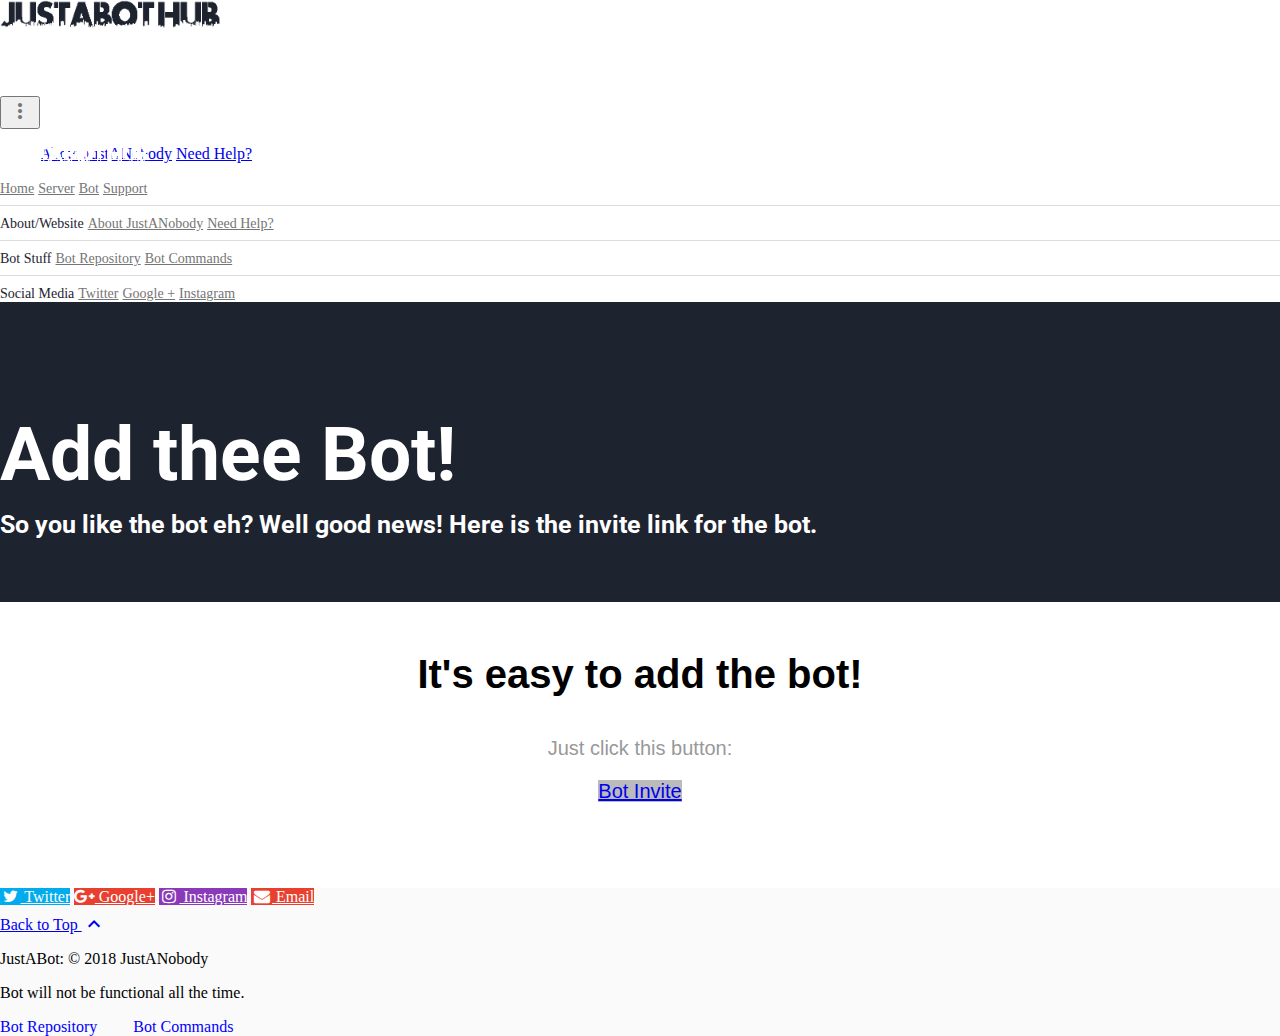
==== index.html @ 114e65fe "Rename about.html to index.html" ====
<!doctype html>

<html lang="en">
  <head>
    <meta charset="utf-8">
    <meta http-equiv="X-UA-Compatible" content="IE=edge">
    <meta name="description" content="Bot hub for JustABot made by JustANobody">
    <meta name="viewport" content="width=device-width, initial-scale=1.0, minimum-scale=1.0">
    <title>JustABot Hub - About</title>

    <!-- Page styles -->
    <link rel="stylesheet" href="https://fonts.googleapis.com/css?family=Roboto:regular,bold,italic,thin,light,bolditalic,black,medium&amp;lang=en">
    <link rel="stylesheet" href="https://fonts.googleapis.com/icon?family=Material+Icons">
    <link rel="stylesheet" href="https://code.getmdl.io/1.3.0/material.min.css">
    <link rel="stylesheet" href="styles.css">
    <link rel="stylesheet" href="social.css">
    <link rel="stylesheet" href="https://maxcdn.bootstrapcdn.com/font-awesome/4.3.0/css/font-awesome.min.css" >
    <link rel='icon' href='images/SynthWave.png'>
  </head>
  <body>
    <div class="mdl-layout mdl-js-layout mdl-layout--fixed-header">

      <div class="header mdl-layout__header mdl-layout__header--waterfall">
        <div class="mdl-layout__header-row">
          <span class="title mdl-layout-title">
            <a href='index.html'>
              <img class="logo-image" src="images/justabot-logo.png" href='index.html'>
            </a>
          </span>
          <div class="header-spacer mdl-layout-spacer"></div>
          <!-- Navigation -->
          <div class="navigation-container">
            <nav class="navigation mdl-navigation">
              <a class="mdl-navigation__link mdl-typography--text-uppercase" href="index.html">Home</a>
              <a class="mdl-navigation__link mdl-typography--text-uppercase" href="server.html">Server</a>
              <a class="mdl-navigation__link mdl-typography--text-uppercase" href="bot.html">Bot</a>
              <a class="mdl-navigation__link mdl-typography--text-uppercase" href="support.html">Support</a>
            </nav>
          </div>
          <span class="mobile-title mdl-layout-title">
            <img class="logo-image" src="images/justabot-logo.png">
          </span>
          <button class="more-button mdl-button mdl-js-button mdl-button--icon mdl-js-ripple-effect" id="more-button">
            <i class="material-icons">more_vert</i>
          </button>
          <ul class="mdl-menu mdl-js-menu mdl-menu--bottom-right mdl-js-ripple-effect" for="more-button">
            <a class="mdl-menu__item" href='about.html'>About JustANobody</a>
            <a class="mdl-menu__item" href='help.html'>Need Help?</a>
          </ul>
        </div>
      </div>

      <div class="drawer mdl-layout__drawer">
        <span class="mdl-layout-title">
          <img class="drawer-logo-image" src="images/justabot-logo-white.png">
        </span>
        <nav class="mdl-navigation">
          <a class="mdl-navigation__link" href="index.html">Home</a>
          <a class="mdl-navigation__link" href="server.html">Server</a>
          <a class="mdl-navigation__link" href="bot.html">Bot</a>
          <a class="mdl-navigation__link" href="support.html">Support</a>
          <div class="drawer-separator"></div>
          <a name="about"></a>
          <span class="mdl-navigation__link" href="#about">About/Website</span>
          <a class="mdl-navigation__link" href="about.html">About JustANobody</a>
          <a class="mdl-navigation__link" href="help.html">Need Help?</a>
          <div class="drawer-separator"></div>
          <a name="bot"></a>
          <span class="mdl-navigation__link" href="#bot">Bot Stuff</span>
          <a class="mdl-navigation__link" href="https://github.com/justanobody2107/Just-A-Bot">Bot Repository</a>
          <a class="mdl-navigation__link" href="commands.html">Bot Commands</a>
          <div class="drawer-separator"></div>
          <a name="social"></a>
          <span class="mdl-navigation__link" href="#social">Social Media</span>
          <a class="mdl-navigation__link" href="https://twitter.com/JustANobody2107">Twitter</a>
          <a class="mdl-navigation__link" href="https://plus.google.com/u/0/102743477323791002608">Google +</a>
          <a class="mdl-navigation__link" href="https://www.instagram.com/justanobody2107">Instagram</a>
        </nav>
      </div>

      <div class="content mdl-layout__content">
        <a name="top"></a>
        <div class="title-section mdl-typography--text-center">
          <div class="logo-font web-title">Add thee Bot!</div>
          <div class="logo-font sub-slogan">So you like the bot eh? Well good news! Here is the invite link for the bot.</div>
          </a>
        </div>
        <div class="padding text-style" style="text-align:center">
          <div class="title-style">It's easy to add the bot!</div>
          <p class="text-style">Just click this button:</p>
          <a href="https://discordapp.com/api/oauth2/authorize?client_id=486895118134018058&permissions=8&redirect_uri=https%3A%2F%2Fjustabot.tk%2Fthanks.html&scope=bot" title="Add the bot!" class="mdl-button mdl-js-button mdl-js-ripple-effect button-color">Bot Invite</a>
        </div>
        <div class="spacer"></div>
        <footer class="footer mdl-mega-footer">
          <div class="mdl-mega-footer--top-section">
            <div class="mdl-mega-footer--left-section">
              <!-- Twitter -->
              <a href="https://twitter.com/JustANobody2107" title="Check out my Twitter" target="_blank" class=" mdl-button--twitter mdl-button mdl-js-button mdl-button--raised mdl-js-ripple-effect"><i class="fa fa-twitter fa-fw"></i> Twitter</a>
              <!-- Google+ -->
              <a href="https://plus.google.com/u/0/102743477323791002608" title="Check out my G+" target="_blank" class="mdl-button--googleplus mdl-button mdl-js-button mdl-button--raised mdl-js-ripple-effect"><i class="fa fa-google-plus fa-fw"></i> Google+</a>
              <!-- Instagram -->
              <a href="https://www.instagram.com/justanobody2107" title="Check out my Insta!" target="_blank" class="mdl-button--instagram mdl-button mdl-js-button mdl-button--raised mdl-js-ripple-effect"><i class="fa fa-instagram fa-fw"></i> Instagram</a>
              <!-- Instagram -->
              <a href="mailto:justanobody.2107@gmail.com" title="Send me an E-Mail!" target="_blank" class="mdl-button--googleplus mdl-button mdl-js-button mdl-button--raised mdl-js-ripple-effect"><i class="fa fa-envelope fa-fw"></i> Email</a>
            </div>
            <div class="mdl-mega-footer--right-section">
              <a class="mdl-typography--font-light" href="#top">
                Back to Top
                <i class="material-icons">expand_less</i>
              </a>
            </div>
          </div>

          <div class="mdl-mega-footer--middle-section">
            <p class="mdl-typography--font-light">JustABot: © 2018 JustANobody</p>
            <p class="mdl-typography--font-light">Bot will not be functional all the time.</p>
          </div>

          <div class="mdl-mega-footer--bottom-section">
            <a class="link mdl-typography--font-light" href="https://github.com/justanobody2107/Just-A-Bot">Bot Repository</a>
            <a class="link mdl-typography--font-light" href="commands.html">Bot Commands</a>
          </div>

        </footer>
      </div>
    </div>
    <script src="https://code.getmdl.io/1.3.0/material.min.js"></script>
  </body>
</html>
---- styles.css ----
/**
 * Copyright 2015 Google Inc. All Rights Reserved.
 *
 * Licensed under the Apache License, Version 2.0 (the "License");
 * you may not use this file except in compliance with the License.
 * You may obtain a copy of the License at
 *
 *      http://www.apache.org/licenses/LICENSE-2.0
 *
 * Unless required by applicable law or agreed to in writing, software
 * distributed under the License is distributed on an "AS IS" BASIS,
 * WITHOUT WARRANTIES OR CONDITIONS OF ANY KIND, either express or implied.
 * See the License for the specific language governing permissions and
 * limitations under the License.
 */

body {
  margin: 0;
}

/* Disable ugly boxes around images in IE10 */
a img{
  border: 0px;
}

::-moz-selection {
  background-color: #1e2330;
  color: #fff;
}

::selection {
  background-color: #1e2330;
  color: #fff;
}

.search-box .mdl-textfield__input {
  color: rgba(0, 0, 0, 0.87);
}

.header .mdl-menu__container {
  z-index: 50;
  margin: 0 !important;
}


.mdl-textfield--expandable {
  width: auto;
}

.fab {
  position: absolute;
  right: 20%;
  bottom: -26px;
  z-index: 3;
  background: #64ffda !important;
  color: black !important;
}

.mobile-title {
  display: none !important;
}


.logo-image {
  height: 28px;
  width: 221px;
}


.drawer-logo-image {
  height:19px;
  width:150px;
}


.header {
  overflow: visible;
  background-color: white;
}

  .header .material-icons {
    color: #767777 !important;
  }

  .header .mdl-layout__drawer-button {
    background: transparent;
    color: #767777;
  }

  .header .mdl-navigation__link {
    color: #757575;
    font-weight: 700;
    font-size: 14px;
  }

  .navigation-container {
    /* Simple hack to make the overflow happen to the left instead... */
    direction: rtl;
    -webkit-order: 1;
        -ms-flex-order: 1;
            order: 1;
    width: 500px;
    transition: opacity 0.2s cubic-bezier(0.4, 0, 0.2, 1),
        width 0.2s cubic-bezier(0.4, 0, 0.2, 1);
  }

  .navigation {
    /* ... and now make sure the content is actually LTR */
    direction: ltr;
    -webkit-justify-content: flex-end;
        -ms-flex-pack: end;
            justify-content: flex-end;
    width: 800px;
  }

  .search-box.is-focused + .navigation-container {
    opacity: 0;
    width: 100px;
  }


  .navigation .mdl-navigation__link {
    display: inline-block;
    height: 60px;
    line-height: 68px;
    background-color: transparent !important;
    border-bottom: 4px solid transparent;
  }

    .navigation .mdl-navigation__link:hover {
      border-bottom: 4px solid #1e2330;
    }

  .search-box {
    -webkit-order: 2;
        -ms-flex-order: 2;
            order: 2;
    margin-left: 16px;
    margin-right: 16px;
  }

  .more-button {
    -webkit-order: 3;
        -ms-flex-order: 3;
            order: 3;
  }


.drawer {
  border-right: none;
}

  .drawer-separator {
    height: 1px;
    background-color: #dcdcdc;
    margin: 8px 0;
  }

  .drawer .mdl-navigation__link.mdl-navigation__link {
    font-size: 14px;
    color: #757575;
  }

  .drawer span.mdl-navigation__link.mdl-navigation__link {
    color: #1e2330;
  }

  .drawer .mdl-layout-title {
    position: relative;
    background: #1e2330;
    height: 160px;
  }

    .drawer .drawer-logo-image {
      position: absolute;
      bottom: 16px;
    }

.title-section {
  position: relative;
  height: auto;
  width: auto;
  background-color: #1e2330;
  background-size: cover;
  padding-top:15px;
  padding-bottom:65px
}

.logo-font {
  font-family: 'Roboto', 'Helvetica', 'Arial', sans-serif;
  line-height: 1;
  color: #ffffff;
  font-weight: bold;
}

.web-title {
  font-size: 75px;
  padding-top: 100px;
}

.sub-slogan {
  font-size: 25px;
  padding-top: 20px;
}

.link {
  text-decoration: none;
  color: #0000ff !important;
}

  .link:hover {
    color: #0077ff !important;
  }

  .link .material-icons {
    position: relative;
    top: -1px;
    vertical-align: middle;
  }

.alt-link {
  text-decoration: none;
  color: #64ffda !important;
  font-size: 16px;
}

  .alt-link:hover {
    color: #00bfa5 !important;
  }

  .alt-link .material-icons {
    position: relative;
    top: 6px;
  }

.more-section {
  padding: 80px 0;
  max-width: 1044px;
  margin-left: auto;
  margin-right: auto;
}

  .more-section .section-title {
    margin-left: 12px;
    padding-bottom: 24px;
  }

.card-container {

}

  .card-container .mdl-card__media {
    overflow: hidden;
    background: transparent;
  }

    .card-container .mdl-card__media img {
      width: 100%;
    }

  .card-container .mdl-card__title {
    background: transparent;
    height: auto;
  }

  .card-container .mdl-card__title-text {
    color: black;
    height: auto;
  }

  .card-container .mdl-card__supporting-text {
    height: auto;
    color: black;
    padding-bottom: 56px;
  }

  .card-container .mdl-card__actions {
    position: absolute;
    bottom: 0;
  }

  .card-container .mdl-card__actions a {
    border-top: none;
    font-size: 16px;
  }

.footer {
  background-color: #fafafa;
  position: relative;
}

  .footer a:hover {
    color: #999999;
  }

  .footer .mdl-mega-footer--top-section::after {
    border-bottom: none;
  }

  .footer .mdl-mega-footer--middle-section::after {
    border-bottom: none;
  }

  .footer .mdl-mega-footer--bottom-section {
    position: relative;
  }

  .footer .mdl-mega-footer--bottom-section a {
    margin-right: 2em;
  }

  .footer .mdl-mega-footer--right-section a .material-icons {
    position: relative;
    top: 6px;
  }


.link-menu:hover {
  cursor: pointer;
}


/**** Mobile layout ****/
@media (max-width: 900px) {
  .navigation-container {
    display: none;
  }

  .title {
    display: none !important;
  }

  .mobile-title {
    display: block !important;
    position: absolute;
    left: calc(50% - 70px);
    top: 12px;
    transition: opacity 0.2s cubic-bezier(0.4, 0, 0.2, 1);
  }

  /* WebViews in iOS 9 break the "~" operator, and WebViews in OS X 10.10 break
     consecutive "+" operators in some cases. Therefore, we need to use both
     here to cover all the bases. */
  .android.search-box.is-focused ~ .mobile-title,
  .search-box.is-focused + .navigation-container + .mobile-title {
    opacity: 0;
  }

  .more-button {
    display: none;
  }

  .search-box.is-focused {
    width: calc(100% - 48px);
  }

  .search-box .mdl-textfield__expandable-holder {
    width: 100%;
  }

  .be-together-section {
    height: 350px;
  }

  .slogan {
    font-size: 26px;
    margin: 0 16px;
    padding-top: 24px;
  }

  .sub-slogan {
    font-size: 12px;
    margin: 0 16px;
    padding-top: 8px;
  }

  .web-title {
    font-size:26px;
    margin: 0 16px;
    padding-top: 24px
  }

  .fab {
    display: none;
  }

  .footer .mdl-mega-footer--bottom-section {
    display: none;
  }
}
.blockquote-section {
  position: relative;
  display: block;
  padding: 1.5em 2.5em;
  background: rgba(225,228,230,0.5);
  font-family: "Helvetica Neue", Helvetica, Arial, sans-serif;
  font-size: 16px;
  font-weight: 300;
  line-height: 1.75;
  text-align: left;
  margin: 45px;
}
.container{
  background-color:#ffffff
}
.name{
  font-family: Arial, Helvetica, sans-serif;
  font-weight: 450;
  font-size: 25px
}
.padding{
  margin: 50px
}
.title-style{
  font-family: Arial, Helvetica, sans-serif;
  font-weight: bold;
  font-size: 40px;
  padding-bottom: 20px;
  color:#000000
}
.text-style{
  font-family: Arial, Helvetica, sans-serif;
  font-weight: 425;
  font-size: 20px;
  color:#999999
}
.multiparagraph-section{
  font-family: Arial, Helvetica, sans-serif;
  height:145px
}
#multicolumn-column1{
  vertical-align: top;
  margin: 0 !important;
  border: 0 !important;
  padding: 0;
  text-align: center;
  width:50%;
  float:left;
  margin-left:25px;
}
#multicolumn-column2{
  vertical-align: top;
  margin: 0 !important;
  border: 0 !important;
  padding: 0;
  text-align: center;
  width:50%;
  float:right;
  margin-right:25px;
}
.spacer{
  height:35px;
  background-color:#ffffff
}
.button-color{
  background-color:#bbbbbb
}
---- social.css ----
.mdl-button--twitter {
    color: rgb(63, 81, 181)
}
.mdl-button--twitter:focus:not(:active) {
    background-color: #00acee;
    color: #ffffff
}
.mdl-button--twitter {
    background: #00acee;
    color: rgb(255, 255, 255)
}
.mdl-button--twitter:hover {
    background-color: #00acee;
    color: #ffffff
}
.mdl-button--twitter:active {
    background-color: #00acee;
    color: #ffffff
}
.mdl-button--twitter:focus:not(:active) {
    background-color: #00acee;
    color: #ffffff
}
.mdl-button--twitter .mdl-ripple {
    background: rgb(255, 255, 255);
    color: #ffffff
}
.mdl-button--googleplus {
    color: rgb(63, 81, 181);
    color: #ffffff
}
.mdl-button--googleplus:focus:not(:active) {
    background-color: #e93f2e;
    color: #ffffff
}
.mdl-button--googleplus {
    background: #e93f2e;
    color: rgb(255, 255, 255)
}
.mdl-button--googleplus:hover {
    background-color: #e93f2e;
    color: #ffffff
}
.mdl-button--googleplus:active {
    background-color: #e93f2e;
    color: #ffffff
}
.mdl-button--googleplus:focus:not(:active) {
    background-color: #e93f2e;
    color: #ffffff
}
.mdl-button--googleplus .mdl-ripple {
    background: rgb(255, 255, 255);
    color: #ffffff
}
.mdl-button--instagram {
    color: rgb(63, 81, 181);
    color: #ffffff
}
.mdl-button--instagram:focus:not(:active) {
    background-color: #8a3ab9;
    color: #ffffff
}
.mdl-button--instagram {
    background: #8a3ab9;
    color: rgb(255, 255, 255)
}
.mdl-button--instagram:hover {
    background-color: #9241a0;
    color: #ffffff
}
.mdl-button--instagram:active {
    background-color: #9241a0;
    color: #ffffff
}
.mdl-button--instagram:focus:not(:active) {
    background-color: #9241a0;
    color: #ffffff
}
.mdl-button--instagram .mdl-ripple {
    background: rgb(255, 255, 255);
    color: #ffffff
}
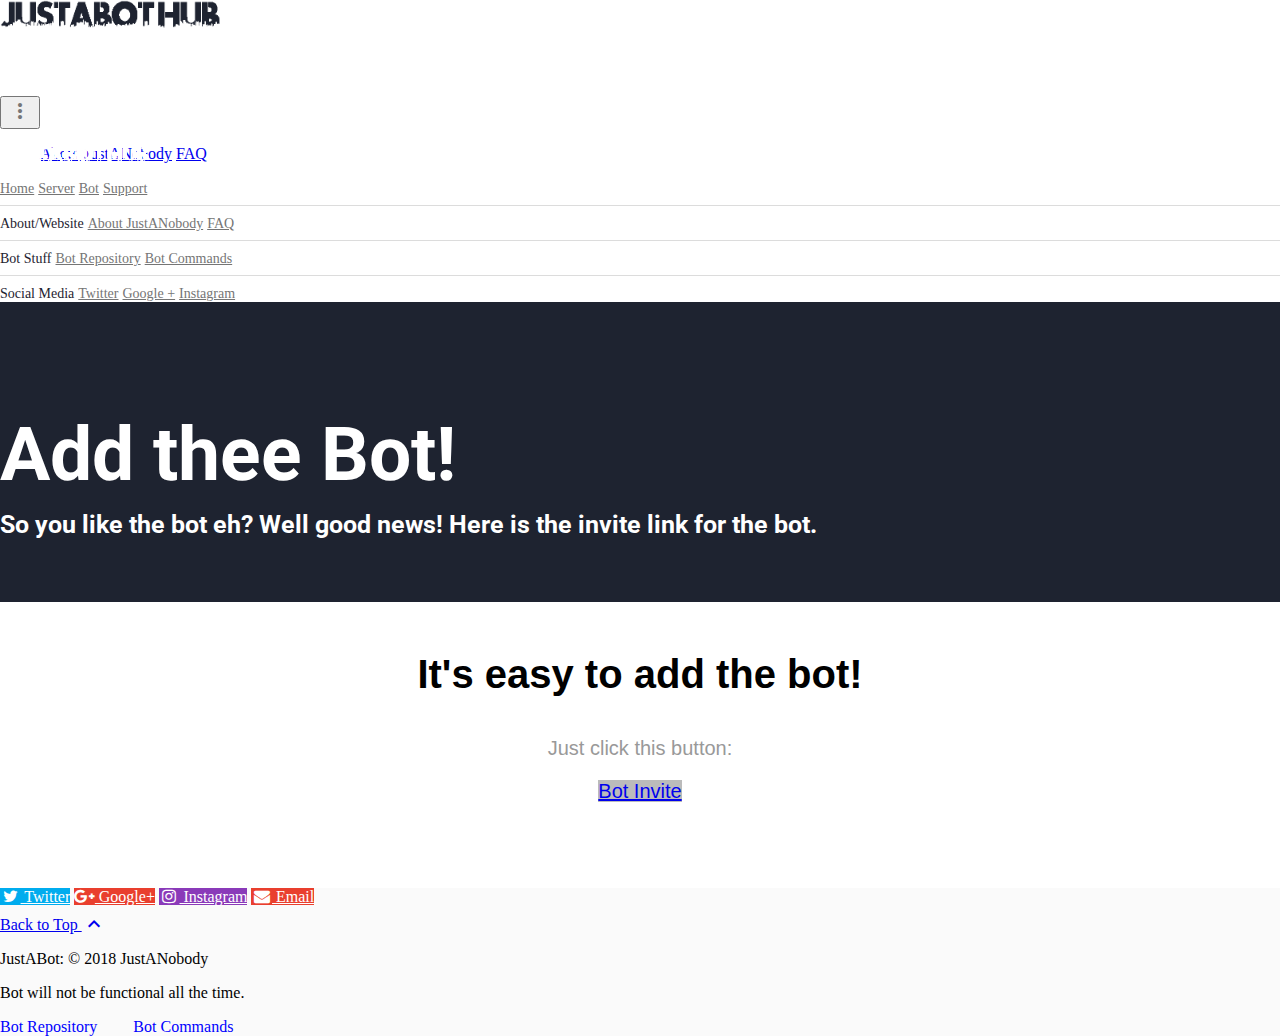
==== commit 6a3a9244: "Fixed all links" ====
--- a/index.html
+++ b/index.html
@@ -24,17 +24,17 @@
         <div class="mdl-layout__header-row">
           <span class="title mdl-layout-title">
             <a href='index.html'>
-              <img class="logo-image" src="images/justabot-logo.png" href='index.html'>
+              <img class="logo-image" src="images/justabot-logo.png" href='https://justabot.tk/index.html'>
             </a>
           </span>
           <div class="header-spacer mdl-layout-spacer"></div>
           <!-- Navigation -->
           <div class="navigation-container">
             <nav class="navigation mdl-navigation">
-              <a class="mdl-navigation__link mdl-typography--text-uppercase" href="index.html">Home</a>
-              <a class="mdl-navigation__link mdl-typography--text-uppercase" href="server.html">Server</a>
-              <a class="mdl-navigation__link mdl-typography--text-uppercase" href="bot.html">Bot</a>
-              <a class="mdl-navigation__link mdl-typography--text-uppercase" href="support.html">Support</a>
+              <a class="mdl-navigation__link mdl-typography--text-uppercase" href="https://justabot.tk/index.html">Home</a>
+              <a class="mdl-navigation__link mdl-typography--text-uppercase" href="https://justabot.tk/server.html">Server</a>
+              <a class="mdl-navigation__link mdl-typography--text-uppercase" href="https://justabot.tk/bot.html">Bot</a>
+              <a class="mdl-navigation__link mdl-typography--text-uppercase" href="https://justabot.tk/support.html">Support</a>
             </nav>
           </div>
           <span class="mobile-title mdl-layout-title">
@@ -45,7 +45,7 @@
           </button>
           <ul class="mdl-menu mdl-js-menu mdl-menu--bottom-right mdl-js-ripple-effect" for="more-button">
             <a class="mdl-menu__item" href='about.html'>About JustANobody</a>
-            <a class="mdl-menu__item" href='help.html'>Need Help?</a>
+            <a class="mdl-menu__item" href='https://justabot.tk/faq.html'>FAQ</a>
           </ul>
         </div>
       </div>
@@ -55,20 +55,20 @@
           <img class="drawer-logo-image" src="images/justabot-logo-white.png">
         </span>
         <nav class="mdl-navigation">
-          <a class="mdl-navigation__link" href="index.html">Home</a>
-          <a class="mdl-navigation__link" href="server.html">Server</a>
+          <a class="mdl-navigation__link" href="https://justabot.tk/index.html">Home</a>
+          <a class="mdl-navigation__link" href="https://justabot.tk/server.html">Server</a>
           <a class="mdl-navigation__link" href="bot.html">Bot</a>
           <a class="mdl-navigation__link" href="support.html">Support</a>
           <div class="drawer-separator"></div>
           <a name="about"></a>
           <span class="mdl-navigation__link" href="#about">About/Website</span>
-          <a class="mdl-navigation__link" href="about.html">About JustANobody</a>
-          <a class="mdl-navigation__link" href="help.html">Need Help?</a>
+          <a class="mdl-navigation__link" href="https://about.justabot.tk">About JustANobody</a>
+          <a class="mdl-navigation__link" href="https://justabot.tk/faq.html">FAQ</a>
           <div class="drawer-separator"></div>
           <a name="bot"></a>
           <span class="mdl-navigation__link" href="#bot">Bot Stuff</span>
           <a class="mdl-navigation__link" href="https://github.com/justanobody2107/Just-A-Bot">Bot Repository</a>
-          <a class="mdl-navigation__link" href="commands.html">Bot Commands</a>
+          <a class="mdl-navigation__link" href="https://justabot.tk/commands.html">Bot Commands</a>
           <div class="drawer-separator"></div>
           <a name="social"></a>
           <span class="mdl-navigation__link" href="#social">Social Media</span>
@@ -118,7 +118,7 @@
 
           <div class="mdl-mega-footer--bottom-section">
             <a class="link mdl-typography--font-light" href="https://github.com/justanobody2107/Just-A-Bot">Bot Repository</a>
-            <a class="link mdl-typography--font-light" href="commands.html">Bot Commands</a>
+            <a class="link mdl-typography--font-light" href="https://justabot.tk/commands.html">Bot Commands</a>
           </div>
 
         </footer>
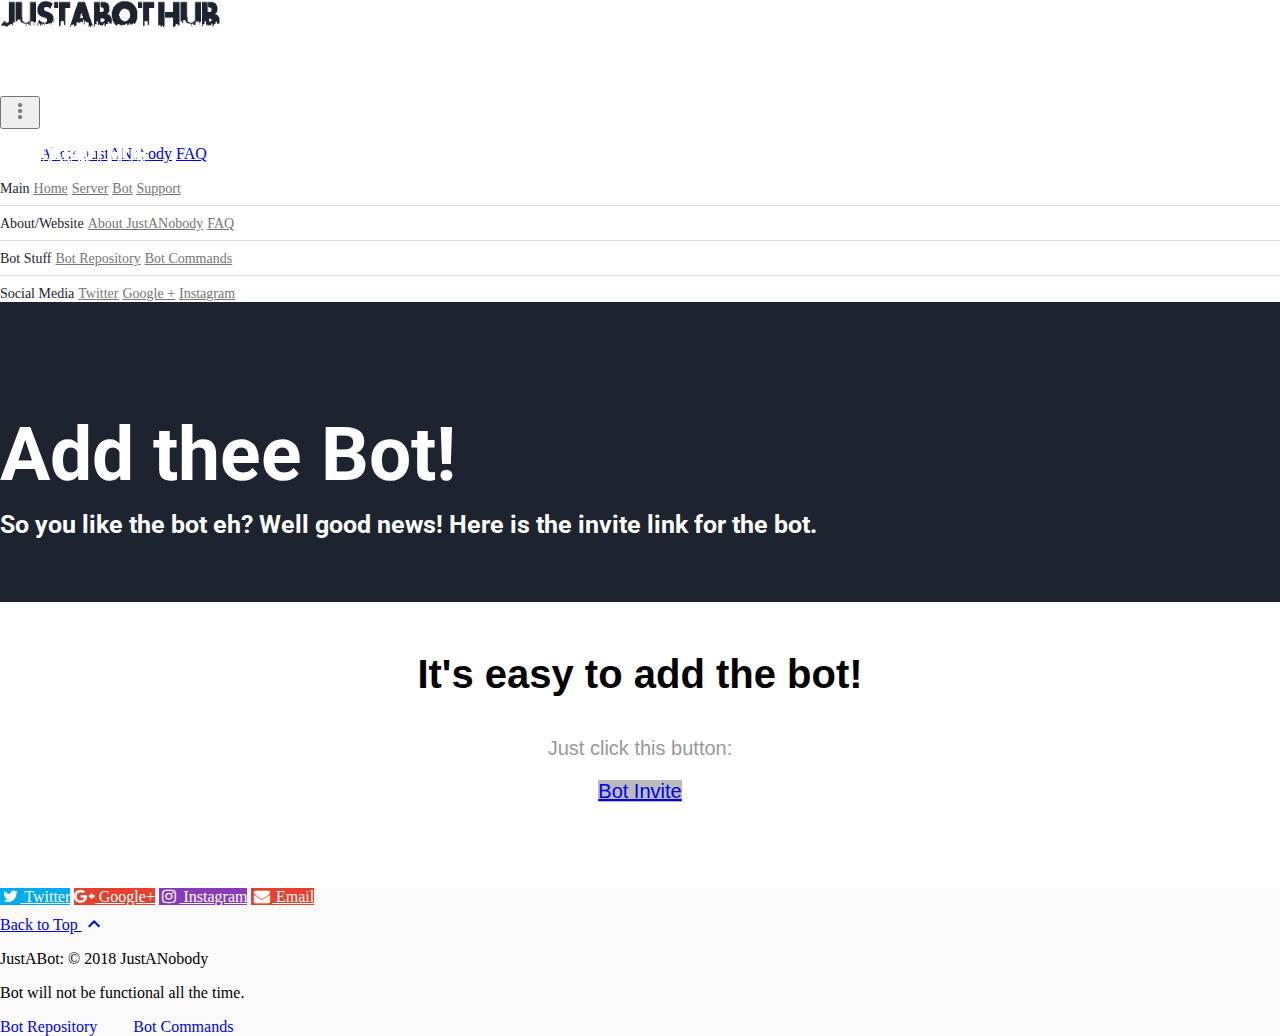
==== commit b0063df5: "Added a tab name to top section of sidebar" ====
--- a/index.html
+++ b/index.html
@@ -55,6 +55,8 @@
           <img class="drawer-logo-image" src="images/justabot-logo-white.png">
         </span>
         <nav class="mdl-navigation">
+          <a name="main"></a>
+          <span class="mdl-navigation__link" href="#main">Main</span>
           <a class="mdl-navigation__link" href="https://justabot.tk/index.html">Home</a>
           <a class="mdl-navigation__link" href="https://justabot.tk/server.html">Server</a>
           <a class="mdl-navigation__link" href="bot.html">Bot</a>
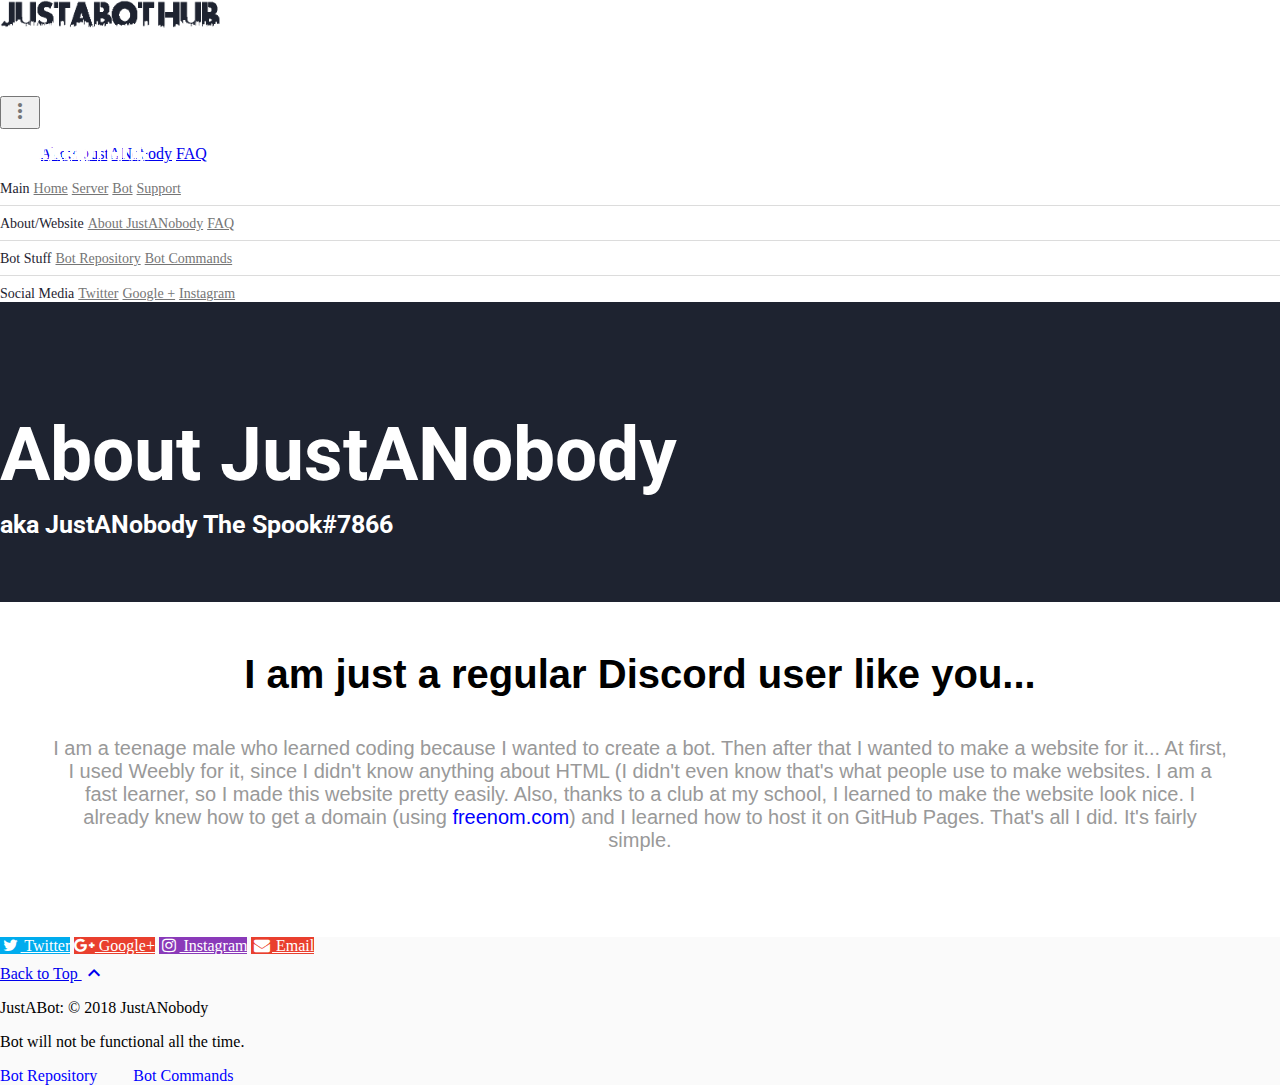
==== commit 1ae51c03: "Fixed page content" ====
--- a/index.html
+++ b/index.html
@@ -83,14 +83,13 @@
       <div class="content mdl-layout__content">
         <a name="top"></a>
         <div class="title-section mdl-typography--text-center">
-          <div class="logo-font web-title">Add thee Bot!</div>
-          <div class="logo-font sub-slogan">So you like the bot eh? Well good news! Here is the invite link for the bot.</div>
+          <div class="logo-font web-title">About JustANobody</div>
+          <div class="logo-font sub-slogan">aka JustANobody The Spook#7866</div>
           </a>
         </div>
         <div class="padding text-style" style="text-align:center">
-          <div class="title-style">It's easy to add the bot!</div>
-          <p class="text-style">Just click this button:</p>
-          <a href="https://discordapp.com/api/oauth2/authorize?client_id=486895118134018058&permissions=8&redirect_uri=https%3A%2F%2Fjustabot.tk%2Fthanks.html&scope=bot" title="Add the bot!" class="mdl-button mdl-js-button mdl-js-ripple-effect button-color">Bot Invite</a>
+          <div class="title-style">I am just a regular Discord user like you...</div>
+          <p class="text-style">I am a teenage male who learned coding because I wanted to create a bot. Then after that I wanted to make a website for it... At first, I used Weebly for it, since I didn't know anything about HTML (I didn't even know that's what people use to make websites. I am a fast learner, so I made this website pretty easily. Also, thanks to a club at my school, I learned to make the website look nice. I already knew how to get a domain (using <a href="freenom.com" class="link">freenom.com</a>) and I learned how to host it on GitHub Pages. That's all I did. It's fairly simple.</p>
         </div>
         <div class="spacer"></div>
         <footer class="footer mdl-mega-footer">
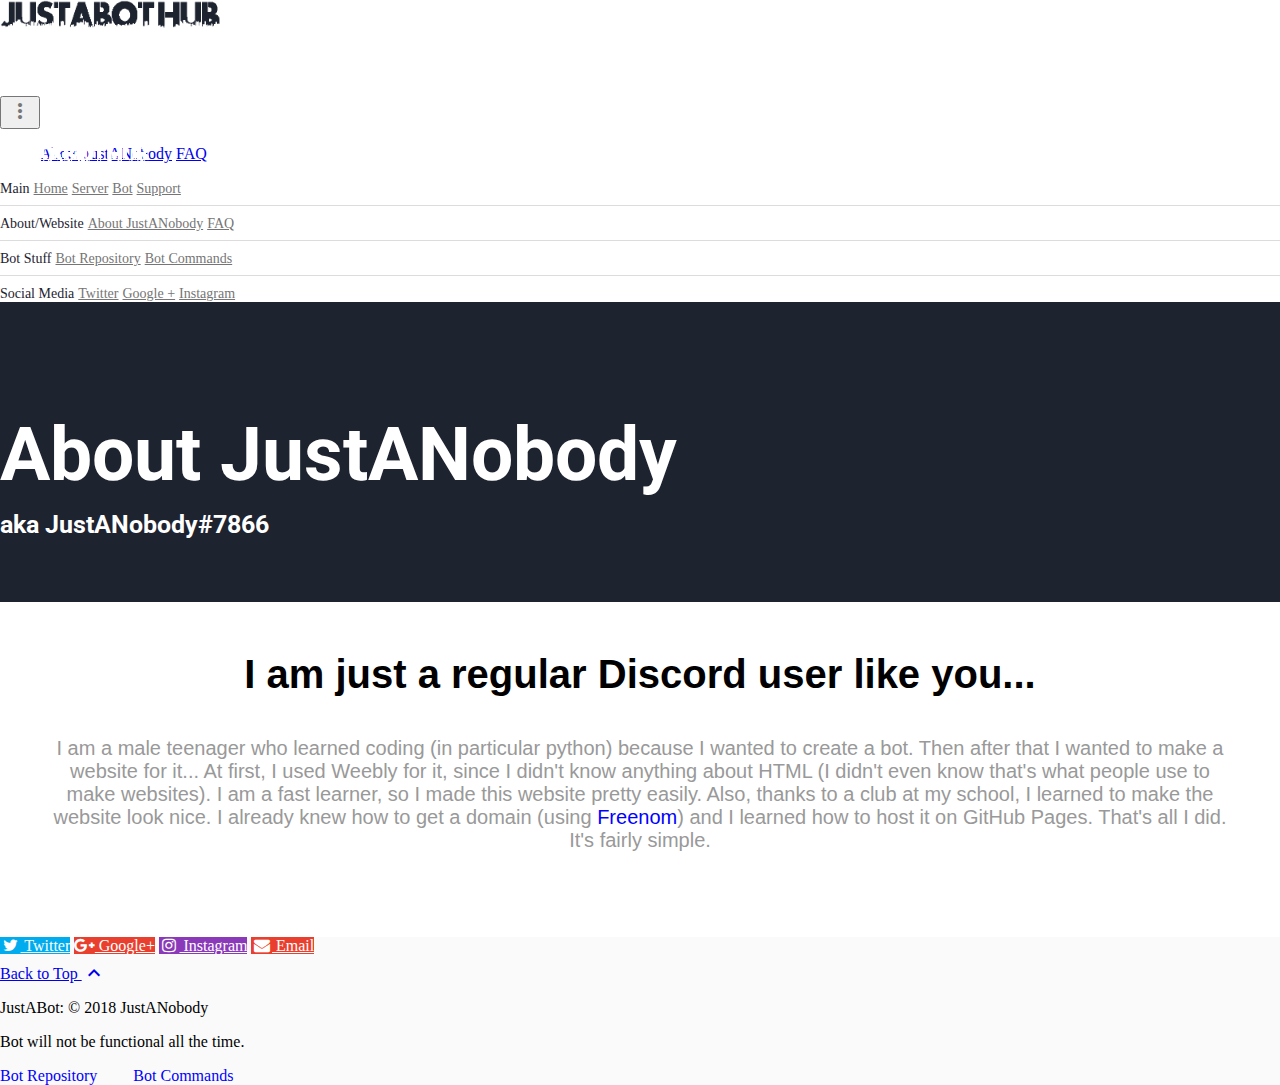
==== commit d2bdaa19: "About Page" ====
--- a/index.html
+++ b/index.html
@@ -27,6 +27,7 @@
               <img class="logo-image" src="images/justabot-logo.png" href='https://justabot.tk/index.html'>
             </a>
           </span>
+          <div></div>
           <div class="header-spacer mdl-layout-spacer"></div>
           <!-- Navigation -->
           <div class="navigation-container">
@@ -84,12 +85,12 @@
         <a name="top"></a>
         <div class="title-section mdl-typography--text-center">
           <div class="logo-font web-title">About JustANobody</div>
-          <div class="logo-font sub-slogan">aka JustANobody The Spook#7866</div>
+          <div class="logo-font sub-slogan">aka JustANobody#7866</div>
           </a>
         </div>
         <div class="padding text-style" style="text-align:center">
           <div class="title-style">I am just a regular Discord user like you...</div>
-          <p class="text-style">I am a teenage male who learned coding because I wanted to create a bot. Then after that I wanted to make a website for it... At first, I used Weebly for it, since I didn't know anything about HTML (I didn't even know that's what people use to make websites. I am a fast learner, so I made this website pretty easily. Also, thanks to a club at my school, I learned to make the website look nice. I already knew how to get a domain (using <a href="freenom.com" class="link">freenom.com</a>) and I learned how to host it on GitHub Pages. That's all I did. It's fairly simple.</p>
+          <p class="text-style">I am a male teenager who learned coding (in particular python) because I wanted to create a bot. Then after that I wanted to make a website for it... At first, I used Weebly for it, since I didn't know anything about HTML (I didn't even know that's what people use to make websites). I am a fast learner, so I made this website pretty easily. Also, thanks to a club at my school, I learned to make the website look nice. I already knew how to get a domain (using <a href="https://freenom.com/" class="link">Freenom</a>) and I learned how to host it on GitHub Pages. That's all I did. It's fairly simple.</p>
         </div>
         <div class="spacer"></div>
         <footer class="footer mdl-mega-footer">
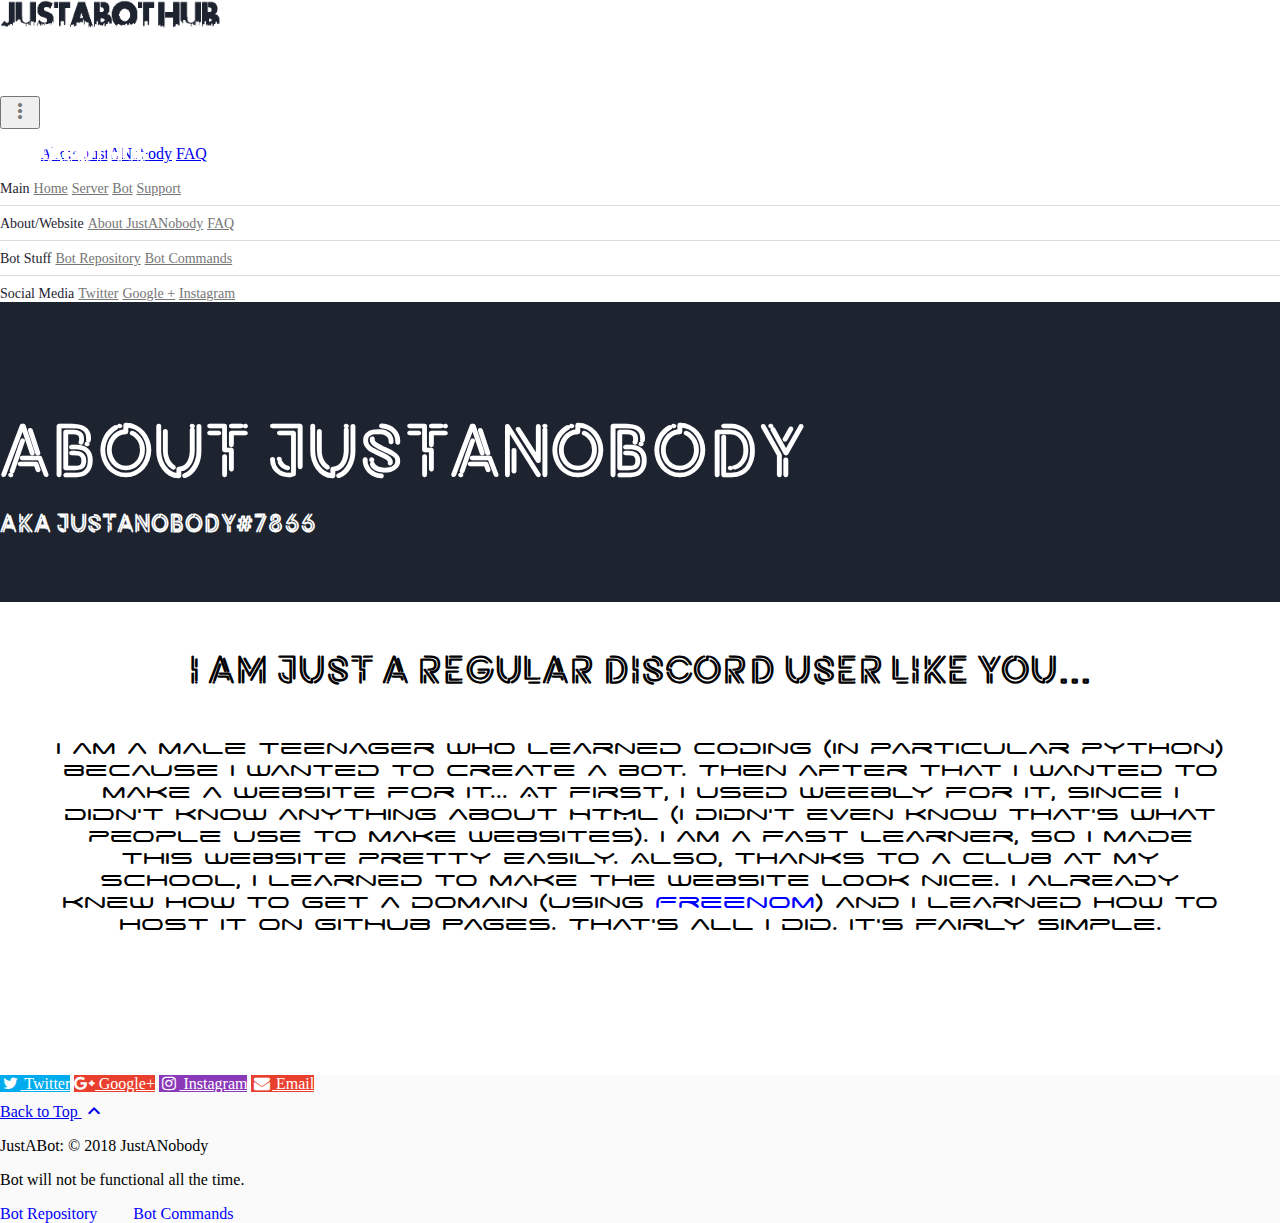
==== commit ca742b9d: "Fixed stuff" ====
--- a/index.html
+++ b/index.html
@@ -12,10 +12,10 @@
     <link rel="stylesheet" href="https://fonts.googleapis.com/css?family=Roboto:regular,bold,italic,thin,light,bolditalic,black,medium&amp;lang=en">
     <link rel="stylesheet" href="https://fonts.googleapis.com/icon?family=Material+Icons">
     <link rel="stylesheet" href="https://code.getmdl.io/1.3.0/material.min.css">
-    <link rel="stylesheet" href="styles.css">
-    <link rel="stylesheet" href="social.css">
+    <link rel="stylesheet" href="assets/css/styles.css">
+    <link rel="stylesheet" href="assets/css/social.css">
     <link rel="stylesheet" href="https://maxcdn.bootstrapcdn.com/font-awesome/4.3.0/css/font-awesome.min.css" >
-    <link rel='icon' href='images/SynthWave.png'>
+    <link rel='icon' href='assets/images/SynthWave.png'>
   </head>
   <body>
     <div class="mdl-layout mdl-js-layout mdl-layout--fixed-header">
@@ -23,8 +23,8 @@
       <div class="header mdl-layout__header mdl-layout__header--waterfall">
         <div class="mdl-layout__header-row">
           <span class="title mdl-layout-title">
-            <a href='index.html'>
-              <img class="logo-image" src="images/justabot-logo.png" href='https://justabot.tk/index.html'>
+            <a href='https://justabot.tk/index.html'>
+              <img class="logo-image" src="assets/images/justabot-logo.png" href='https://justabot.tk/index.html'>
             </a>
           </span>
           <div></div>
@@ -39,7 +39,7 @@
             </nav>
           </div>
           <span class="mobile-title mdl-layout-title">
-            <img class="logo-image" src="images/justabot-logo.png">
+            <img class="logo-image" src="assets/images/justabot-logo.png">
           </span>
           <button class="more-button mdl-button mdl-js-button mdl-button--icon mdl-js-ripple-effect" id="more-button">
             <i class="material-icons">more_vert</i>
@@ -53,15 +53,15 @@
 
       <div class="drawer mdl-layout__drawer">
         <span class="mdl-layout-title">
-          <img class="drawer-logo-image" src="images/justabot-logo-white.png">
+          <img class="drawer-logo-image" src="assets/images/justabot-logo-white.png">
         </span>
         <nav class="mdl-navigation">
           <a name="main"></a>
           <span class="mdl-navigation__link" href="#main">Main</span>
           <a class="mdl-navigation__link" href="https://justabot.tk/index.html">Home</a>
           <a class="mdl-navigation__link" href="https://justabot.tk/server.html">Server</a>
-          <a class="mdl-navigation__link" href="bot.html">Bot</a>
-          <a class="mdl-navigation__link" href="support.html">Support</a>
+          <a class="mdl-navigation__link" href="https://justabot.tk/bot.html">Bot</a>
+          <a class="mdl-navigation__link" href="https://justabot.tk/support.html">Support</a>
           <div class="drawer-separator"></div>
           <a name="about"></a>
           <span class="mdl-navigation__link" href="#about">About/Website</span>
--- a/assets/css/styles.css
+++ b/assets/css/styles.css
@@ -0,0 +1,525 @@
+/**
+ * Copyright 2015 Google Inc. All Rights Reserved.
+ *
+ * Licensed under the Apache License, Version 2.0 (the "License");
+ * you may not use this file except in compliance with the License.
+ * You may obtain a copy of the License at
+ *
+ *      http://www.apache.org/licenses/LICENSE-2.0
+ *
+ * Unless required by applicable law or agreed to in writing, software
+ * distributed under the License is distributed on an "AS IS" BASIS,
+ * WITHOUT WARRANTIES OR CONDITIONS OF ANY KIND, either express or implied.
+ * See the License for the specific language governing permissions and
+ * limitations under the License.
+ */
+
+body {
+  margin: 0;
+}
+
+/* Disable ugly boxes around images in IE10 */
+a img{
+  border: 0px;
+}
+
+::-moz-selection {
+  background-color: #1e2330;
+  color: #fff;
+}
+
+::selection {
+  background-color: #1e2330;
+  color: #fff;
+}
+
+::-webkit-scrollbar { 
+  display: none; 
+}
+
+@font-face {
+  font-family: 'potralight';
+  src: url('fonts/potra/potra-webfont.woff2') format('woff2'),
+       url('fonts/potra/potra-webfont.woff') format('woff');
+  font-weight: normal;
+  font-style: normal;
+}
+
+@font-face {
+  font-family: 'space_ageregular';
+  src: url('fonts/spaceage/space_age-webfont.woff2') format('woff2'),
+       url('fonts/spaceage/space_age-webfont.woff') format('woff');
+  font-weight: normal;
+  font-style: normal;
+}
+
+.search-box .mdl-textfield__input {
+  color: rgba(0, 0, 0, 0.87);
+}
+
+.header .mdl-menu__container {
+  z-index: 50;
+  margin: 0 !important;
+}
+
+
+.mdl-textfield--expandable {
+  width: auto;
+}
+
+.fab {
+  position: absolute;
+  right: 20%;
+  bottom: -26px;
+  z-index: 3;
+  background: #64ffda !important;
+  color: black !important;
+}
+
+.mobile-title {
+  display: none !important;
+}
+
+
+.logo-image {
+  height: 28px;
+  width: 221px;
+}
+
+
+.drawer-logo-image {
+  height:19px;
+  width:150px;
+}
+
+
+.header {
+  overflow: visible;
+  background-color: white;
+}
+
+  .header .material-icons {
+    color: #767777 !important;
+  }
+
+  .header .mdl-layout__drawer-button {
+    background: transparent;
+    color: #767777;
+  }
+
+  .header .mdl-navigation__link {
+    color: #757575;
+    font-weight: 700;
+    font-size: 14px;
+  }
+
+  .navigation-container {
+    /* Simple hack to make the overflow happen to the left instead... */
+    direction: rtl;
+    -webkit-order: 1;
+        -ms-flex-order: 1;
+            order: 1;
+    width: 500px;
+    transition: opacity 0.2s cubic-bezier(0.4, 0, 0.2, 1),
+        width 0.2s cubic-bezier(0.4, 0, 0.2, 1);
+  }
+
+  .navigation {
+    /* ... and now make sure the content is actually LTR */
+    direction: ltr;
+    -webkit-justify-content: flex-end;
+        -ms-flex-pack: end;
+            justify-content: flex-end;
+    width: 800px;
+  }
+
+  .search-box.is-focused + .navigation-container {
+    opacity: 0;
+    width: 100px;
+  }
+
+
+  .navigation .mdl-navigation__link {
+    display: inline-block;
+    height: 60px;
+    line-height: 68px;
+    background-color: transparent !important;
+    border-bottom: 4px solid transparent;
+  }
+
+    .navigation .mdl-navigation__link:hover {
+      border-bottom: 4px solid #1e2330;
+    }
+
+  .search-box {
+    -webkit-order: 2;
+        -ms-flex-order: 2;
+            order: 2;
+    margin-left: 16px;
+    margin-right: 16px;
+  }
+
+  .more-button {
+    -webkit-order: 3;
+        -ms-flex-order: 3;
+            order: 3;
+  }
+
+
+.drawer {
+  border-right: none;
+}
+
+  .drawer-separator {
+    height: 1px;
+    background-color: #dcdcdc;
+    margin: 8px 0;
+  }
+
+  .drawer .mdl-navigation__link.mdl-navigation__link {
+    font-size: 14px;
+    color: #757575;
+  }
+
+  .drawer span.mdl-navigation__link.mdl-navigation__link {
+    color: #1e2330;
+  }
+
+  .drawer .mdl-layout-title {
+    position: relative;
+    background: #1e2330;
+    height: 160px;
+  }
+
+    .drawer .drawer-logo-image {
+      position: absolute;
+      bottom: 16px;
+    }
+
+.title-section {
+  position: relative;
+  height: auto;
+  width: auto;
+  background-color: #1e2330;
+  background-size: cover;
+  padding-top:15px;
+  padding-bottom:65px
+}
+
+.logo-font {
+  font-family: 'potralight';
+  line-height: 1;
+  color: #ffffff;
+  font-weight: bold;
+}
+
+.web-title {
+  font-size: 75px;
+  padding-top: 100px;
+}
+
+.sub-slogan {
+  font-size: 25px;
+  padding-top: 20px;
+}
+
+.link {
+  text-decoration: none;
+  color: #0000ff !important;
+}
+
+  .link:hover {
+    color: #0077ff !important;
+  }
+
+  .link .material-icons {
+    position: relative;
+    top: -1px;
+    vertical-align: middle;
+  }
+
+.alt-link {
+  text-decoration: none;
+  color: #64ffda !important;
+  font-size: 16px;
+}
+
+  .alt-link:hover {
+    color: #00bfa5 !important;
+  }
+
+  .alt-link .material-icons {
+    position: relative;
+    top: 6px;
+  }
+
+.more-section {
+  padding: 80px 0;
+  max-width: 1044px;
+  margin-left: auto;
+  margin-right: auto;
+}
+
+  .more-section .section-title {
+    margin-left: 12px;
+    padding-bottom: 24px;
+  }
+
+.card-container {
+
+}
+
+  .card-container .mdl-card__media {
+    overflow: hidden;
+    background: transparent;
+  }
+
+    .card-container .mdl-card__media img {
+      width: 100%;
+    }
+
+  .card-container .mdl-card__title {
+    background: transparent;
+    height: auto;
+  }
+
+  .card-container .mdl-card__title-text {
+    color: black;
+    height: auto;
+  }
+
+  .card-container .mdl-card__supporting-text {
+    height: auto;
+    color: black;
+    padding-bottom: 56px;
+  }
+
+  .card-container .mdl-card__actions {
+    position: absolute;
+    bottom: 0;
+  }
+
+  .card-container .mdl-card__actions a {
+    border-top: none;
+    font-size: 16px;
+  }
+
+.footer {
+  background-color: #fafafa;
+  position: relative;
+}
+
+  .footer a:hover {
+    color: #000088;
+  }
+
+  .footer .mdl-mega-footer--top-section::after {
+    border-bottom: none;
+  }
+
+  .footer .mdl-mega-footer--middle-section::after {
+    border-bottom: none;
+  }
+
+  .footer .mdl-mega-footer--bottom-section {
+    position: relative;
+  }
+
+  .footer .mdl-mega-footer--bottom-section a {
+    margin-right: 2em;
+  }
+
+  .footer .mdl-mega-footer--right-section a .material-icons {
+    position: relative;
+    top: 6px;
+  }
+
+
+.link-menu:hover {
+  cursor: pointer;
+}
+
+
+/**** Mobile layout ****/
+@media (max-width: 900px) {
+  .navigation-container {
+    display: none;
+  }
+
+  .title {
+    display: none !important;
+  }
+
+  .mobile-title {
+    display: block !important;
+    position: absolute;
+    left: calc(50% - 70px);
+    top: 12px;
+    transition: opacity 0.2s cubic-bezier(0.4, 0, 0.2, 1);
+  }
+
+  /* WebViews in iOS 9 break the "~" operator, and WebViews in OS X 10.10 break
+     consecutive "+" operators in some cases. Therefore, we need to use both
+     here to cover all the bases. */
+  .android.search-box.is-focused ~ .mobile-title,
+  .search-box.is-focused + .navigation-container + .mobile-title {
+    opacity: 0;
+  }
+
+  .more-button {
+    display: none;
+  }
+
+  .search-box.is-focused {
+    width: calc(100% - 48px);
+  }
+
+  .search-box .mdl-textfield__expandable-holder {
+    width: 100%;
+  }
+
+  .be-together-section {
+    height: 350px;
+  }
+
+  .slogan {
+    font-size: 26px;
+    margin: 0 16px;
+    padding-top: 24px;
+  }
+
+  .sub-slogan {
+    font-size: 12px;
+    margin: 0 16px;
+    padding-top: 8px;
+  }
+
+  .web-title {
+    font-size:26px;
+    margin: 0 16px;
+    padding-top: 24px
+  }
+
+  .fab {
+    display: none;
+  }
+
+  .footer .mdl-mega-footer--bottom-section {
+    display: none;
+  }
+}
+.embed-text {
+  font-family: 'space_ageregular';
+  font-size:25px;
+}
+.blockquote-section {
+  position: relative;
+  display: block;
+  padding: 1.5em 2.5em;
+  background: rgb(180, 180, 180);
+  font-family: 'space_ageregular';
+  font-size: 16px;
+  font-weight: 300;
+  line-height: 1.75;
+  text-align: left;
+  margin: 45px;
+}
+.container{
+  background-color:#ffffff
+}
+.name{
+  font-family: 'space_ageregular';
+  font-weight: bold;
+  font-size: 20px
+}
+.padding{
+  margin: 50px
+}
+.title-style{
+  font-family: 'potralight';
+  font-weight: bold;
+  font-size: 40px;
+  padding-bottom: 20px;
+  color:#000000
+}
+.text-style{
+  font-family: 'space_ageregular';
+  font-weight: 425;
+  font-size: 25px;
+  padding-bottom: 15px;
+  columns: #000088;
+}
+.sub-text{
+  font-family: Arial, Helvetica, sans-serif;
+  font-weight: bold;
+  font-size: 15px;
+  color: red;
+}
+.multiparagraph-section{
+  font-family: 'space_ageregular';
+  height:145px
+}
+#multicolumn-column1{
+  vertical-align: top;
+  margin: 0 !important;
+  border: 0 !important;
+  padding: 0;
+  text-align: center;
+  width:50%;
+  float:left;
+  margin-left:25px;
+}
+#multicolumn-column2{
+  vertical-align: top;
+  margin: 0 !important;
+  border: 0 !important;
+  padding: 0;
+  text-align: center;
+  width:50%;
+  float:right;
+  margin-right:25px;
+}
+.spacer{
+  height:35px;
+  background-color:#ffffff
+}
+.button-color{
+  background-color:#bbbbbb
+}
+.commands{
+  font-family: 'space_ageregular';
+  font-weight: bold;
+  font-size: 30px;
+  padding-bottom: 20px;
+  color:#000000
+}
+form {
+  width: 500px;
+  background: white;
+  padding: 20px 25px;
+  margin: auto;
+  margin-top: 30px;
+  box-shadow: 0px 1px 2px rgba(0,0,0,0.2);
+}
+form input,
+form textarea {
+  font: inherit;
+  padding: 5px 5px;
+  width: 100%;
+  margin-top: 3px;
+  margin-bottom: 15px;
+  box-sizing: border-box;
+}
+form button {
+  border: 1px solid rgba(0,0,0,0.2);
+  padding: 8px 35px;
+  font-size: 12px;
+  background: #888;
+  color: white;
+}
+form label {
+  color: #777;
+  font-size: 20px;
+  margin-bottom: 2px;
+  display: block;
+}--- a/assets/css/social.css
+++ b/assets/css/social.css
@@ -0,0 +1,83 @@
+.mdl-button--twitter {
+    color: rgb(63, 81, 181)
+}
+.mdl-button--twitter:focus:not(:active) {
+    background-color: #00acee;
+    color: #ffffff
+}
+.mdl-button--twitter {
+    background: #00acee;
+    color: rgb(255, 255, 255)
+}
+.mdl-button--twitter:hover {
+    background-color: #00acee;
+    color: #ffffff
+}
+.mdl-button--twitter:active {
+    background-color: #00acee;
+    color: #ffffff
+}
+.mdl-button--twitter:focus:not(:active) {
+    background-color: #00acee;
+    color: #ffffff
+}
+.mdl-button--twitter .mdl-ripple {
+    background: rgb(255, 255, 255);
+    color: #ffffff
+}
+.mdl-button--googleplus {
+    color: rgb(63, 81, 181);
+    color: #ffffff
+}
+.mdl-button--googleplus:focus:not(:active) {
+    background-color: #e93f2e;
+    color: #ffffff
+}
+.mdl-button--googleplus {
+    background: #e93f2e;
+    color: rgb(255, 255, 255)
+}
+.mdl-button--googleplus:hover {
+    background-color: #e93f2e;
+    color: #ffffff
+}
+.mdl-button--googleplus:active {
+    background-color: #e93f2e;
+    color: #ffffff
+}
+.mdl-button--googleplus:focus:not(:active) {
+    background-color: #e93f2e;
+    color: #ffffff
+}
+.mdl-button--googleplus .mdl-ripple {
+    background: rgb(255, 255, 255);
+    color: #ffffff
+}
+.mdl-button--instagram {
+    color: rgb(63, 81, 181);
+    color: #ffffff
+}
+.mdl-button--instagram:focus:not(:active) {
+    background-color: #8a3ab9;
+    color: #ffffff
+}
+.mdl-button--instagram {
+    background: #8a3ab9;
+    color: rgb(255, 255, 255)
+}
+.mdl-button--instagram:hover {
+    background-color: #9241a0;
+    color: #ffffff
+}
+.mdl-button--instagram:active {
+    background-color: #9241a0;
+    color: #ffffff
+}
+.mdl-button--instagram:focus:not(:active) {
+    background-color: #9241a0;
+    color: #ffffff
+}
+.mdl-button--instagram .mdl-ripple {
+    background: rgb(255, 255, 255);
+    color: #ffffff
+}